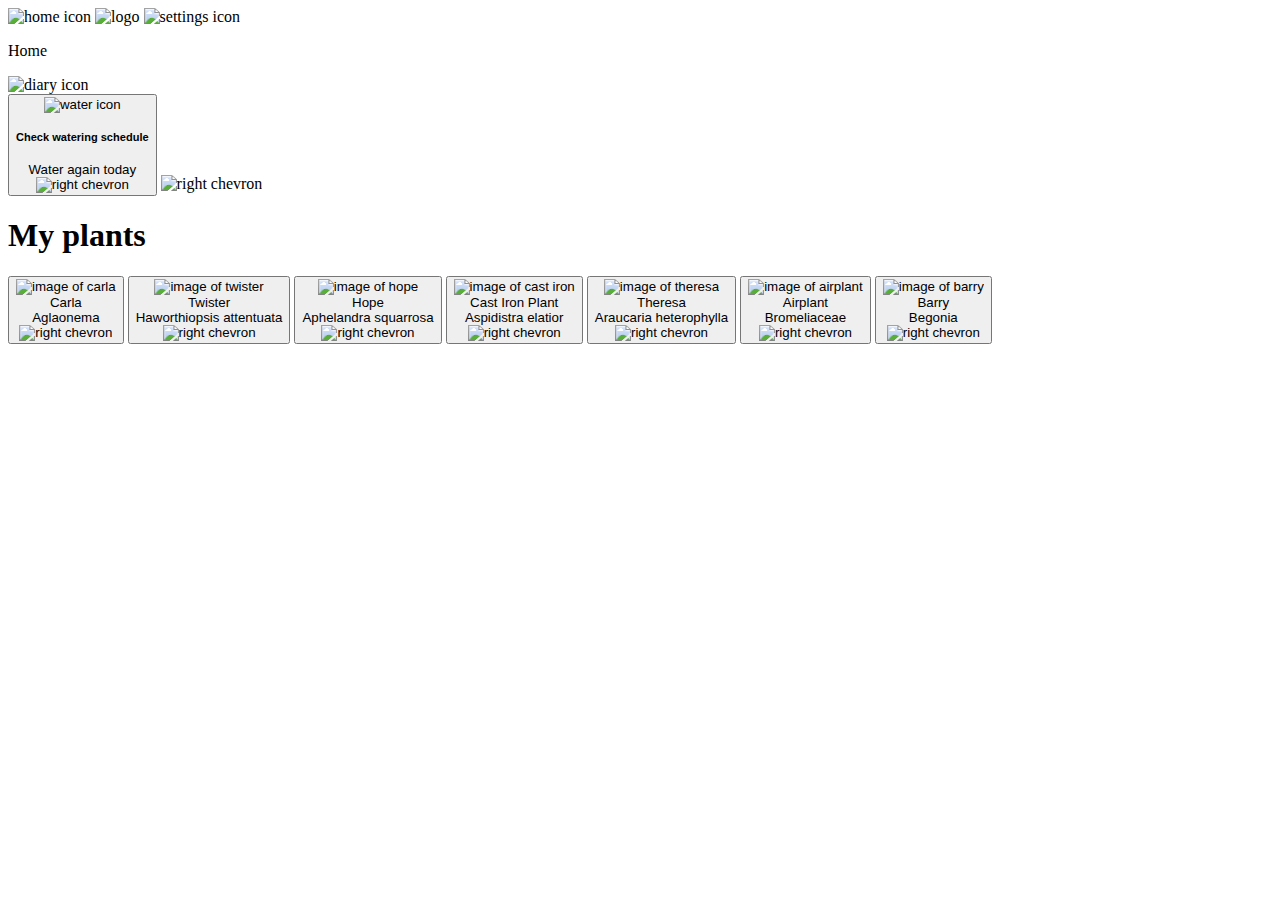
==== Main folder/index.html @ 09ef8681 "chg" ====
<!DOCTYPE html>
<link rel="stylesheet" href="style.css">
<div class="topbar">
    <img class="homeicon" src="img/homeicon.png" alt="home icon"/>
    <img class="logo" src="img/logosm.png" alt="logo"/>
    <img class="settings" src="img/settingsicon.png" alt="settings icon"/>
    <p class="home title">Home</p>
    <img class="diary" src="img/diaryicon.png" alt="diary icon"/>
</div>
<button class="frame1">
    <div>
          <img src="img/watericon.png" alt="water icon">
        </div>
        <div class="buttonText">
          <h5 style="font-weight:600;" >Check watering schedule</h5>
          <p1>Water again today</p1>
        </div>
        <div>
          <img class="rightchevron" src="img/nexticon.png" alt="right chevron">
    </div>
</button>   
    </div>
    <img class="chevronright" src="img/nexticon.png" alt="right chevron"/>
</div>
<h1 class="myplants">My plants</h1>
<button class="sec-carla">
    <div>
        <div class="frame4">
            <img class="carla-img" src="img/carla.png"/ alt="image of carla">
            <div class="frame5">
                <div class="name-carla">Carla</div>
                <div class="aglaonema">Aglaonema</div>
            </div>
        </div>
        <img class="chevronright1" src="img/nexticon.png" alt="right chevron"/>
    </div>
</button>
<button class="sec-twister">
    <div>
        <div class="frame6">
            <img class="twister-img" src="img/twister.png" alt="image of twister"/>
            <div class="frame7">
                <div class="name-twister">Twister</div>
                <div class="haworthi">Haworthiopsis attentuata</div>
            </div>
        </div>
        <img class="chevronright2" src="img/nexticon.png" alt="right chevron"/>
    </div>
</button>
<button class="sec-hope">
    <div>
        <div class="frame8">
            <img class="hope-img" src="img/hope.png" alt="image of hope"/>
            <div class="frame9">
                <div class="name-hope">Hope</div>
                <div class="aphelandra">Aphelandra squarrosa</div>
            </div>
        </div>
        <img class="chevronright3" src="img/nexticon.png" alt="right chevron"/>
    </div>
</button>
<button class="sec-castiron">
    <div>
        <div class="frame10">
            <img class="castiron-img" src="img/castiron.png" alt="image of cast iron"/>
            <div class="frame11">
                <div class="name-castiron">Cast Iron Plant</div>
                <div class="aspidistra">Aspidistra elatior</div>
            </div>
        </div>
        <img class="chevronright4" src="img/nexticon.png" alt="right chevron"/>
    </div>
</button>
<button class="sec-theresa">
    <div>
        <div class="frame12">
            <img class="theresa-img" src="img/theresa.png" alt="image of theresa"/>
            <div class="frame13">
                <div class="name-theresa">Theresa</div>
                <div class="araucaria">Araucaria heterophylla</div>
            </div>
        </div>
        <img class="chevronright5" src="img/nexticon.png" alt="right chevron"/>
    </div>
</button>
<button class="sec-airplant">
    <div>
        <div class="frame14">
            <img class="airplant-img" src="img/airplant.png" alt="image of airplant"/>
            <div class="frame15">
                <div class="name-airplant">Airplant</div>
                <div class="bromeliaceae">Bromeliaceae</div>
            </div>
        </div>
        <img class="chevronright6" src="img/nexticon.png" alt="right chevron"/>
    </div>
</button>
<button class="sec-barry">
    <div>
        <div class="frame16">
            <img class="barry-img" src="img/barry.png" alt="image of barry"/>
            <div class="frame17">
                <div class="name-barry">Barry</div>
                <div class="begonia">Begonia</div>
            </div>
        </div>
        <img class="chevronright7" src="img/nexticon.png" alt="right chevron"/>
    </div>
</button>
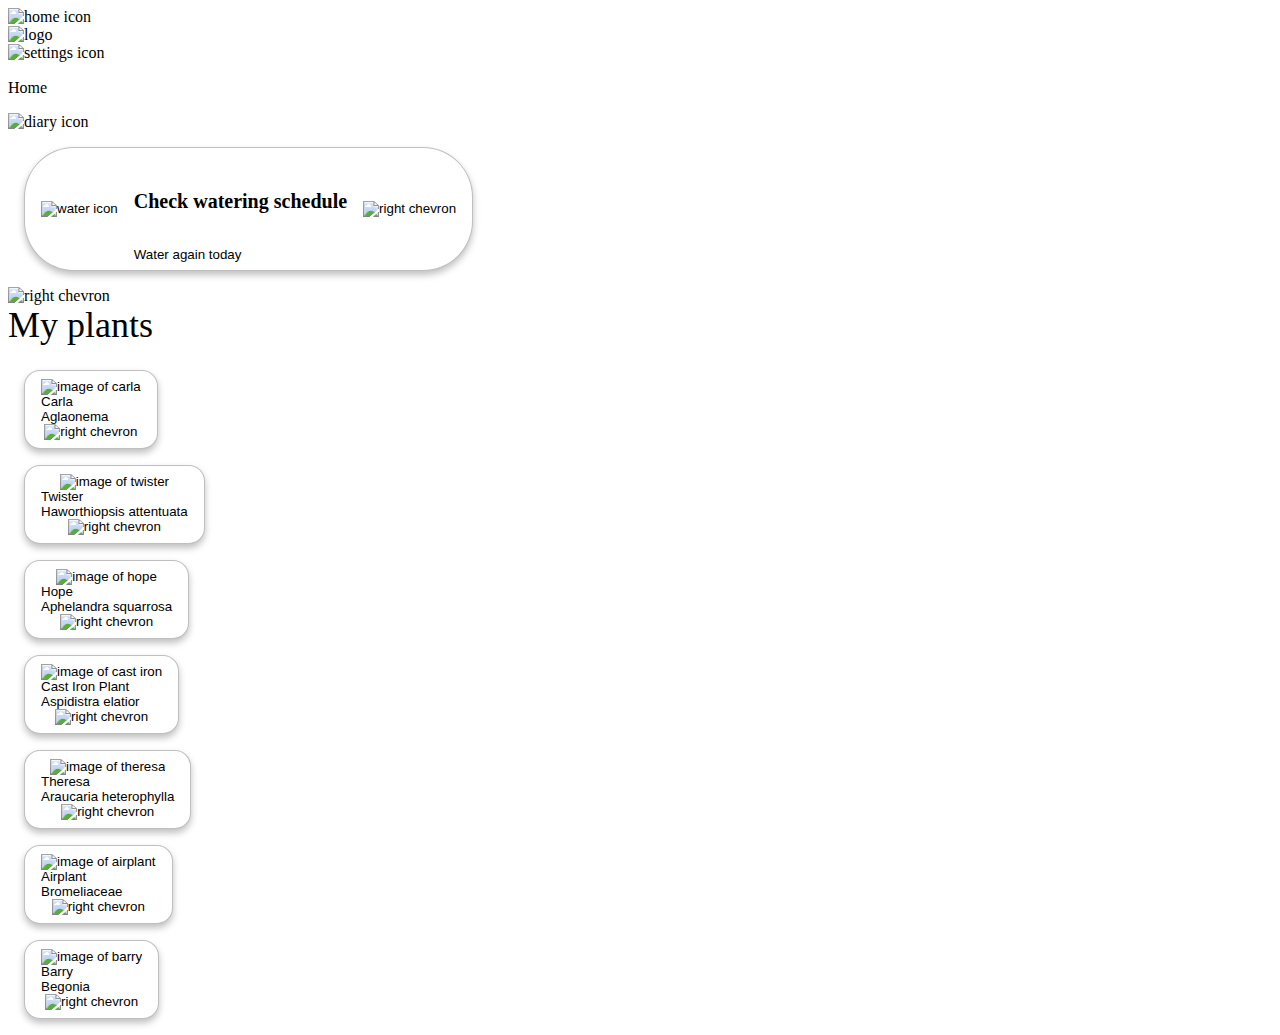
==== commit 205f51b3: "new change" ====
--- a/Main folder/index.html
+++ b/Main folder/index.html
@@ -1,5 +1,5 @@
 <!DOCTYPE html>
-<link rel="stylesheet" href="style.css">
+<link rel="stylesheet" href="css/style.css">
 <div class="topbar">
     <img class="homeicon" src="img/homeicon.png" alt="home icon"/>
     <img class="logo" src="img/logosm.png" alt="logo"/>
--- a/Main folder/css/style.css
+++ b/Main folder/css/style.css
@@ -0,0 +1,484 @@
+.homeicon {
+    display:flex;
+    justify-content:flex-start;
+}
+.logo {
+    display:flex;
+    justify-content: center;
+}
+.settings {
+    display: flex;
+    justify-content: flex-end;
+}
+.diary {
+    display: flex;
+    justify-content:flex-end;
+    align-items:center;
+}
+h1{
+    font-family: 'Futura';
+    font-size: 36px;
+    font-weight: 700;
+    line-height: 36px;
+    letter-spacing: 0em;
+    text-align: left;  
+    }
+    
+    
+h2{
+    font-family: 'Futura Md BT';
+    font-size: 30px;
+    font-weight: 400;
+    line-height: 36px;
+    letter-spacing: 0em;
+    text-align: left;
+    }
+    
+    
+h3{
+    font-family: 'Futura Md BT';
+    font-size: 24px;
+    font-weight: 400;
+    line-height: 29px;
+    letter-spacing: 0em;
+    text-align: left;
+    }
+    
+    
+h4{
+    font-family: 'Futura Md BT';
+    font-size: 20px;
+    font-weight: 400;
+    line-height: 24px;
+    letter-spacing: 0em;
+    text-align: left;
+    }
+    
+    
+h5{
+    font-family: 'Futura Bk BT';
+    font-size: 20px;
+    font-weight: 400;
+    line-height: 24px;
+    letter-spacing: 0em;
+    text-align: left;
+    }
+    
+    
+h6{
+    font-family: 'Futura Bk BT';
+    font-size: 18px;
+    font-style: italic;
+    font-weight: 400;
+    line-height: 22px;
+    letter-spacing: 0em;
+    text-align: left;
+    }
+    
+    
+p{
+    font-family: 'Futura Bk BT';
+    font-size: 16px;
+    font-weight: 400;
+    line-height: 19px;
+    letter-spacing: 0em;
+    text-align: left;
+    }
+    
+    
+.p2{
+    font-family: 'Futura Bk BT';
+    font-size: 14px;
+    font-weight: 400;
+    line-height: 28px;
+    letter-spacing: 0em;
+    text-align: left;
+    }
+.frame1{
+        border-radius: 50px;
+        width: auto;
+        margin-top: 32px;
+        margin-bottom: 32px;
+        border-color: #B9B9B9;
+        margin: 16px;
+        display:flex;
+        flex-direction: row;
+        align-items: center;
+        padding: 8px 16px;
+        gap: 16px;
+        background: #FFFFFF;
+        border: 1px solid rgba(0, 0, 0, 0.25);
+        box-shadow: 0px 4px 7px rgba(0, 0, 0, 0.25);
+    }
+.buttonText{
+        display: flex;
+        flex-direction: column;
+        justify-content: center;
+        align-items: flex-start;
+        padding: 0px;
+    }
+ .rightchevron{
+    height: 32px;
+    min-width: 32px;
+    position: relative;
+ }
+.myplants{
+    color:black;
+    font-family:'futura';
+    font: size 36px;
+    font-weight: 500;
+    letter-spacing: 0;
+    line-height: normal;
+    margin-top: -1px;
+    position:relative;
+    text-align: center;
+    width:fit-content;
+    display:flex;
+    flex-direction: column;
+    justify-content: center;
+} 
+.sec-carla{
+    border-radius: 16px;
+    width: auto;
+    margin-top: 32px;
+    margin-bottom: 32px;
+    border-color: #B9B9B9;
+    margin: 16px;
+    display:flex;
+    flex-direction: row;
+    align-items: center;
+    padding: 8px 16px;
+    gap: 16px;
+    background: #FFFFFF;
+    border: 1px solid rgba(0, 0, 0, 0.25);
+    box-shadow: 0px 4px 7px rgba(0, 0, 0, 0.25);
+}
+.carla-img{
+    min-width: 64px;
+    height: 64px;
+    object-fit: cover;
+    position: relative;
+}
+.frame4{
+    align-items: center;
+    gap:16px;
+}
+.frame5{
+    align-items:flex-start;
+    flex-direction: column;
+}
+.name-carla{
+    letter-spacing: 0;
+    line-height: normal;
+    margin-top: -1px;
+    position: relative;
+    width: fit-content;
+}
+.aglaonema{
+    letter-spacing: 0;
+    line-height: normal;
+    position: relative;
+    text-align: center;
+    width: fit-content;
+}
+.rightchevron1{
+    height: 32px;
+    min-width: 32px;
+    position: relative;
+}
+.sec-twister{
+    border-radius: 16px;
+    width: auto;
+    margin-top: 32px;
+    margin-bottom: 32px;
+    border-color: #B9B9B9;
+    margin: 16px;
+    display:flex;
+    flex-direction: row;
+    align-items: center;
+    padding: 8px 16px;
+    gap: 16px;
+    background: #FFFFFF;
+    border: 1px solid rgba(0, 0, 0, 0.25);
+    box-shadow: 0px 4px 7px rgba(0, 0, 0, 0.25);
+}
+.twister-img{
+    min-width: 64px;
+    height: 64px;
+    object-fit: cover;
+    position: relative;
+}
+.frame6{
+    align-items: center;
+    gap:16px;
+}
+.frame7{
+    align-items:flex-start;
+    flex-direction: column;
+}
+.name-twister{
+    letter-spacing: 0;
+    line-height: normal;
+    margin-top: -1px;
+    position: relative;
+    width: fit-content;
+}
+.haworthi{
+    letter-spacing: 0;
+    line-height: normal;
+    position: relative;
+    text-align: center;
+    width: fit-content;
+}
+.rightchevron2{
+    height: 32px;
+    min-width: 32px;
+    position: relative;
+}
+.sec-hope{
+    border-radius: 16px;
+    width: auto;
+    margin-top: 32px;
+    margin-bottom: 32px;
+    border-color: #B9B9B9;
+    margin: 16px;
+    display:flex;
+    flex-direction: row;
+    align-items: center;
+    padding: 8px 16px;
+    gap: 16px;
+    background: #FFFFFF;
+    border: 1px solid rgba(0, 0, 0, 0.25);
+    box-shadow: 0px 4px 7px rgba(0, 0, 0, 0.25);
+}
+.hope-img{
+    min-width: 64px;
+    height: 64px;
+    object-fit: cover;
+    position: relative;
+}
+.frame8{
+    align-items: center;
+    gap:16px;
+}
+.frame9{
+    align-items:flex-start;
+    flex-direction: column;
+}
+.name-hope{
+    letter-spacing: 0;
+    line-height: normal;
+    margin-top: -1px;
+    position: relative;
+    width: fit-content;
+}
+.aphelandra{
+    letter-spacing: 0;
+    line-height: normal;
+    position: relative;
+    text-align: center;
+    width: fit-content;
+}
+.rightchevron3{
+    height: 32px;
+    min-width: 32px;
+    position: relative;
+}
+.sec-castiron{
+    border-radius: 16px;
+    width: auto;
+    margin-top: 32px;
+    margin-bottom: 32px;
+    border-color: #B9B9B9;
+    margin: 16px;
+    display:flex;
+    flex-direction: row;
+    align-items: center;
+    padding: 8px 16px;
+    gap: 16px;
+    background: #FFFFFF;
+    border: 1px solid rgba(0, 0, 0, 0.25);
+    box-shadow: 0px 4px 7px rgba(0, 0, 0, 0.25);
+}
+.castiron-img{
+    min-width: 64px;
+    height: 64px;
+    object-fit: cover;
+    position: relative;
+}
+.frame10{
+    align-items: center;
+    gap:16px;
+}
+.frame11{
+    align-items:flex-start;
+    flex-direction: column;
+}
+.name-castiron{
+    letter-spacing: 0;
+    line-height: normal;
+    margin-top: -1px;
+    position: relative;
+    width: fit-content;
+}
+.aspidistra{
+    letter-spacing: 0;
+    line-height: normal;
+    position: relative;
+    text-align: center;
+    width: fit-content;
+}
+.rightchevron4{
+    height: 32px;
+    min-width: 32px;
+    position: relative;
+}
+.sec-theresa{
+    border-radius: 16px;
+    width: auto;
+    margin-top: 32px;
+    margin-bottom: 32px;
+    border-color: #B9B9B9;
+    margin: 16px;
+    display:flex;
+    flex-direction: row;
+    align-items: center;
+    padding: 8px 16px;
+    gap: 16px;
+    background: #FFFFFF;
+    border: 1px solid rgba(0, 0, 0, 0.25);
+    box-shadow: 0px 4px 7px rgba(0, 0, 0, 0.25);
+}
+.theresa-img{
+    min-width: 64px;
+    height: 64px;
+    object-fit: cover;
+    position: relative;
+}
+.frame12{
+    align-items: center;
+    gap:16px;
+}
+.frame13{
+    align-items:flex-start;
+    flex-direction: column;
+}
+.name-theresa{
+    letter-spacing: 0;
+    line-height: normal;
+    margin-top: -1px;
+    position: relative;
+    width: fit-content;
+}
+.araucaria{
+    letter-spacing: 0;
+    line-height: normal;
+    position: relative;
+    text-align: center;
+    width: fit-content;
+}
+.rightchevron5{
+    height: 32px;
+    min-width: 32px;
+    position: relative;
+}
+.sec-airplant{
+    border-radius: 16px;
+    width: auto;
+    margin-top: 32px;
+    margin-bottom: 32px;
+    border-color: #B9B9B9;
+    margin: 16px;
+    display:flex;
+    flex-direction: row;
+    align-items: center;
+    padding: 8px 16px;
+    gap: 16px;
+    background: #FFFFFF;
+    border: 1px solid rgba(0, 0, 0, 0.25);
+    box-shadow: 0px 4px 7px rgba(0, 0, 0, 0.25);
+}
+.airplant-img{
+    min-width: 64px;
+    height: 64px;
+    object-fit: cover;
+    position: relative;
+}
+.frame14{
+    align-items: center;
+    gap:16px;
+}
+.frame15{
+    align-items:flex-start;
+    flex-direction: column;
+}
+.name-airplant{
+    letter-spacing: 0;
+    line-height: normal;
+    margin-top: -1px;
+    position: relative;
+    width: fit-content;
+}
+.bromeliaceae{
+    letter-spacing: 0;
+    line-height: normal;
+    position: relative;
+    text-align: center;
+    width: fit-content;
+}
+.rightchevron6{
+    height: 32px;
+    min-width: 32px;
+    position: relative;
+}
+.sec-barry{
+    border-radius: 16px;
+    width: auto;
+    margin-top: 32px;
+    margin-bottom: 32px;
+    border-color: #B9B9B9;
+    margin: 16px;
+    display:flex;
+    flex-direction: row;
+    align-items: center;
+    padding: 8px 16px;
+    gap: 16px;
+    background: #FFFFFF;
+    border: 1px solid rgba(0, 0, 0, 0.25);
+    box-shadow: 0px 4px 7px rgba(0, 0, 0, 0.25);
+}
+.barry-img{
+    min-width: 64px;
+    height: 64px;
+    object-fit: cover;
+    position: relative;
+}
+.frame16{
+    align-items: center;
+    gap:16px;
+}
+.frame17{
+    align-items:flex-start;
+    flex-direction: column;
+}
+.name-barry{
+    letter-spacing: 0;
+    line-height: normal;
+    margin-top: -1px;
+    position: relative;
+    width: fit-content;
+}
+.begonia{
+    letter-spacing: 0;
+    line-height: normal;
+    position: relative;
+    text-align: center;
+    width: fit-content;
+}
+.rightchevron7{
+    height: 32px;
+    min-width: 32px;
+    position: relative;
+}
+@media (max-width: 390px) {
+}